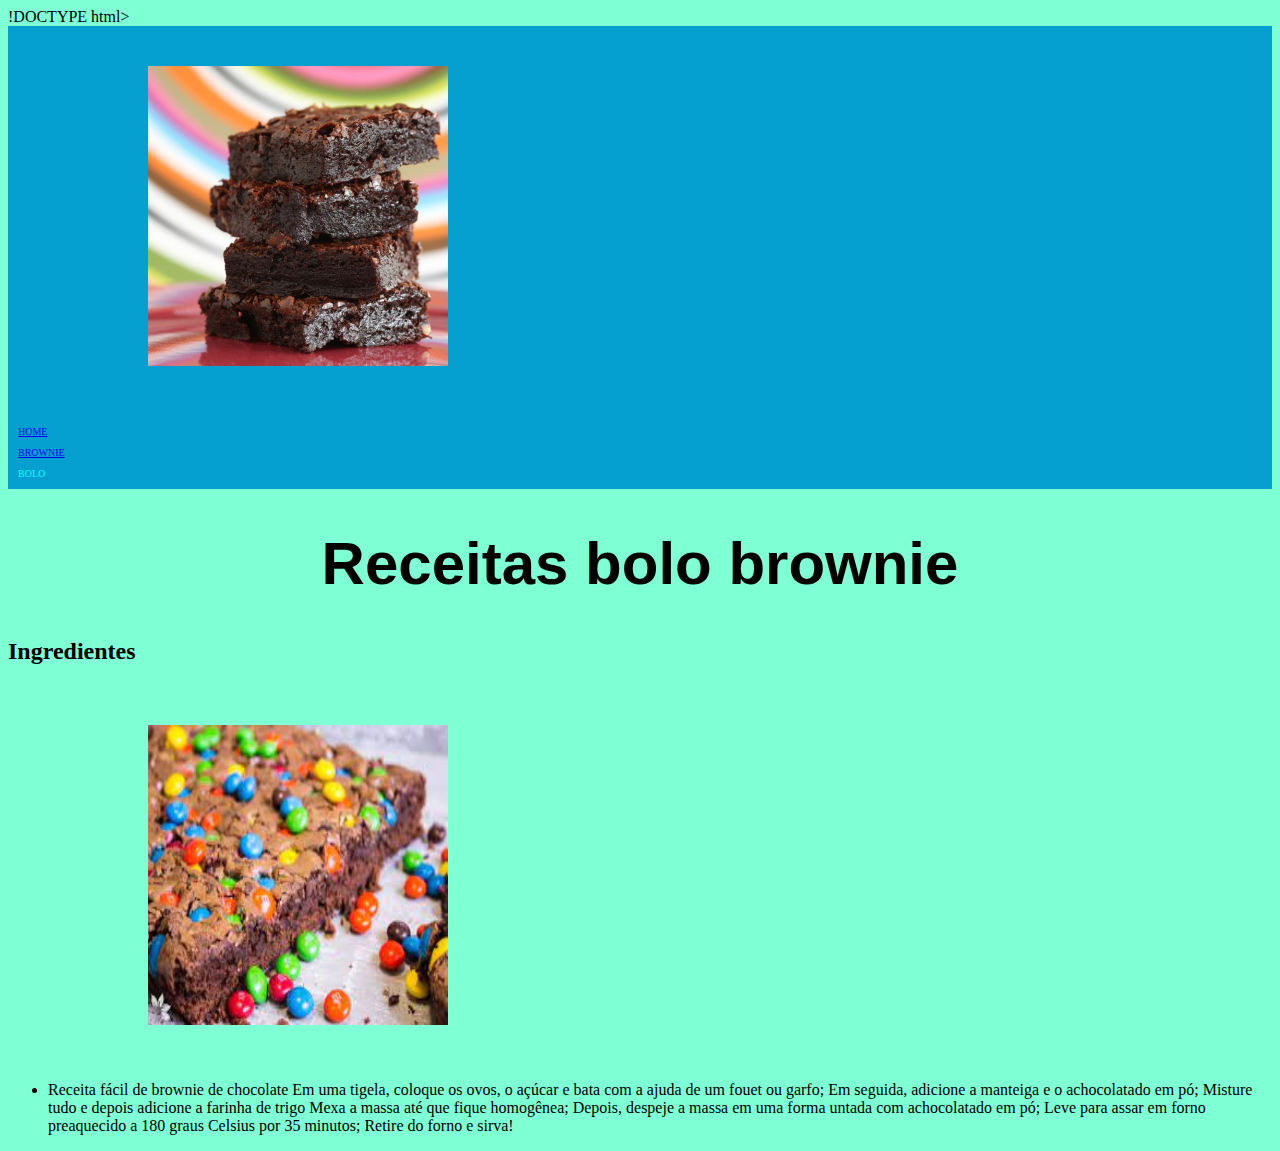
==== brownie.html @ 576259be "a" ====
!DOCTYPE html>
<html lang="port-br">
<head>
    <meta charset="UTF-8">
    <meta name="viewport" content="width=device-width, initial-scale=1.0">
    <title>Document</title>
    <link rel="stylesheet" href="style.css">
</head>
<body>
    <header class="cabecalho">
        <img class="logo_cabecalho" src="bolo115.avif" alt="BOLO">
        <ul class="item_lista_cabecalho">
            <li class="item_lista_cabecalho"><a href="index.html"> home</a></li>
            <li class="item_lista_cabecalho"><a href="brownie.html">BROWNIE</a></li>
            <li class="item_lista_cabecalho">bolo</li>
        </ul>
    </header>
    <h1>Receitas bolo brownie</h1>
    <h2>Ingredientes</h2>
    <img src="bolossa.jpeg" alt="bolossa">
    <ul>
<li>
    Receita fácil de brownie de chocolate
        Em uma tigela, coloque os ovos, o açúcar e bata com a ajuda de um fouet ou garfo;
        Em seguida, adicione a manteiga e o achocolatado em pó;
        Misture tudo e depois adicione a farinha de trigo
        Mexa a massa até que fique homogênea;
        Depois, despeje a massa em uma forma untada com achocolatado em pó;
        Leve para assar em forno preaquecido a 180 graus Celsius por 35 minutos;
        Retire do forno e sirva!
</li>
    </ul>

</body>
</html>
---- style.css ----
body{
    background-color: aquamarine;
}

h1{
    font-size: 60px;
    color: rgb(0, 0, 0); 
    font-family: 'Lucida Sans', 'Lucida Sans Regular', 'Lucida Grande', 'Lucida Sans Unicode', Geneva, Verdana, sans-serif;
    text-align: center;
    
}

p{
    font-size: 20px;
    color: #9700fc;
    text-align: justify;

}
img{
    width: 300px;
    height: 300px;
    margin: 40px;
    margin-left: 140px;
}
.lista_cabecalho{
    display: flex;
    margin-left: 250px;
}
.item_lista_cabecalho{
    color: aqua;
    list-style: none;
    text-transform: uppercase;
    font-size: 10px;
    padding: 5px;
}
.logocabecalho{
    width: 200px;
    margin-left: 200px;
    margin-top: 60px;
}
.cabecalho{
    background-color: rgb(5, 160, 207);
}
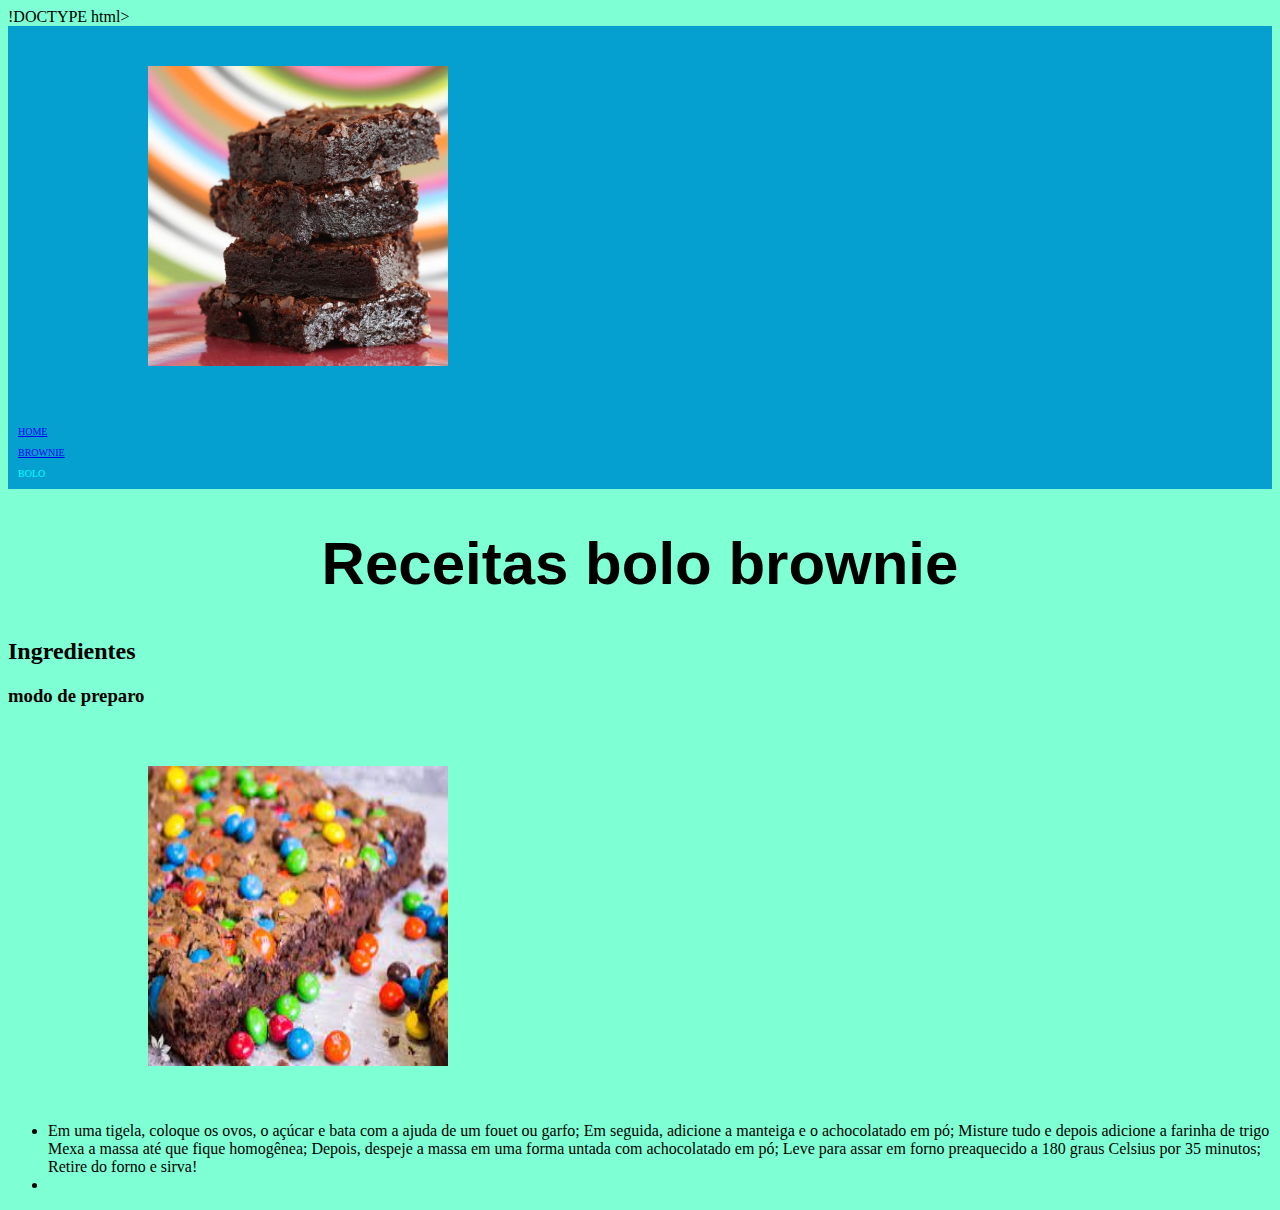
==== commit 505019bd: "a" ====
--- a/brownie.html
+++ b/brownie.html
@@ -17,10 +17,11 @@
     </header>
     <h1>Receitas bolo brownie</h1>
     <h2>Ingredientes</h2>
+    <h3>modo de preparo</h3>
     <img src="bolossa.jpeg" alt="bolossa">
     <ul>
 <li>
-    Receita fácil de brownie de chocolate
+
         Em uma tigela, coloque os ovos, o açúcar e bata com a ajuda de um fouet ou garfo;
         Em seguida, adicione a manteiga e o achocolatado em pó;
         Misture tudo e depois adicione a farinha de trigo
@@ -29,6 +30,9 @@
         Leve para assar em forno preaquecido a 180 graus Celsius por 35 minutos;
         Retire do forno e sirva!
 </li>
+<li>
+
+</li>
     </ul>
 
 </body>
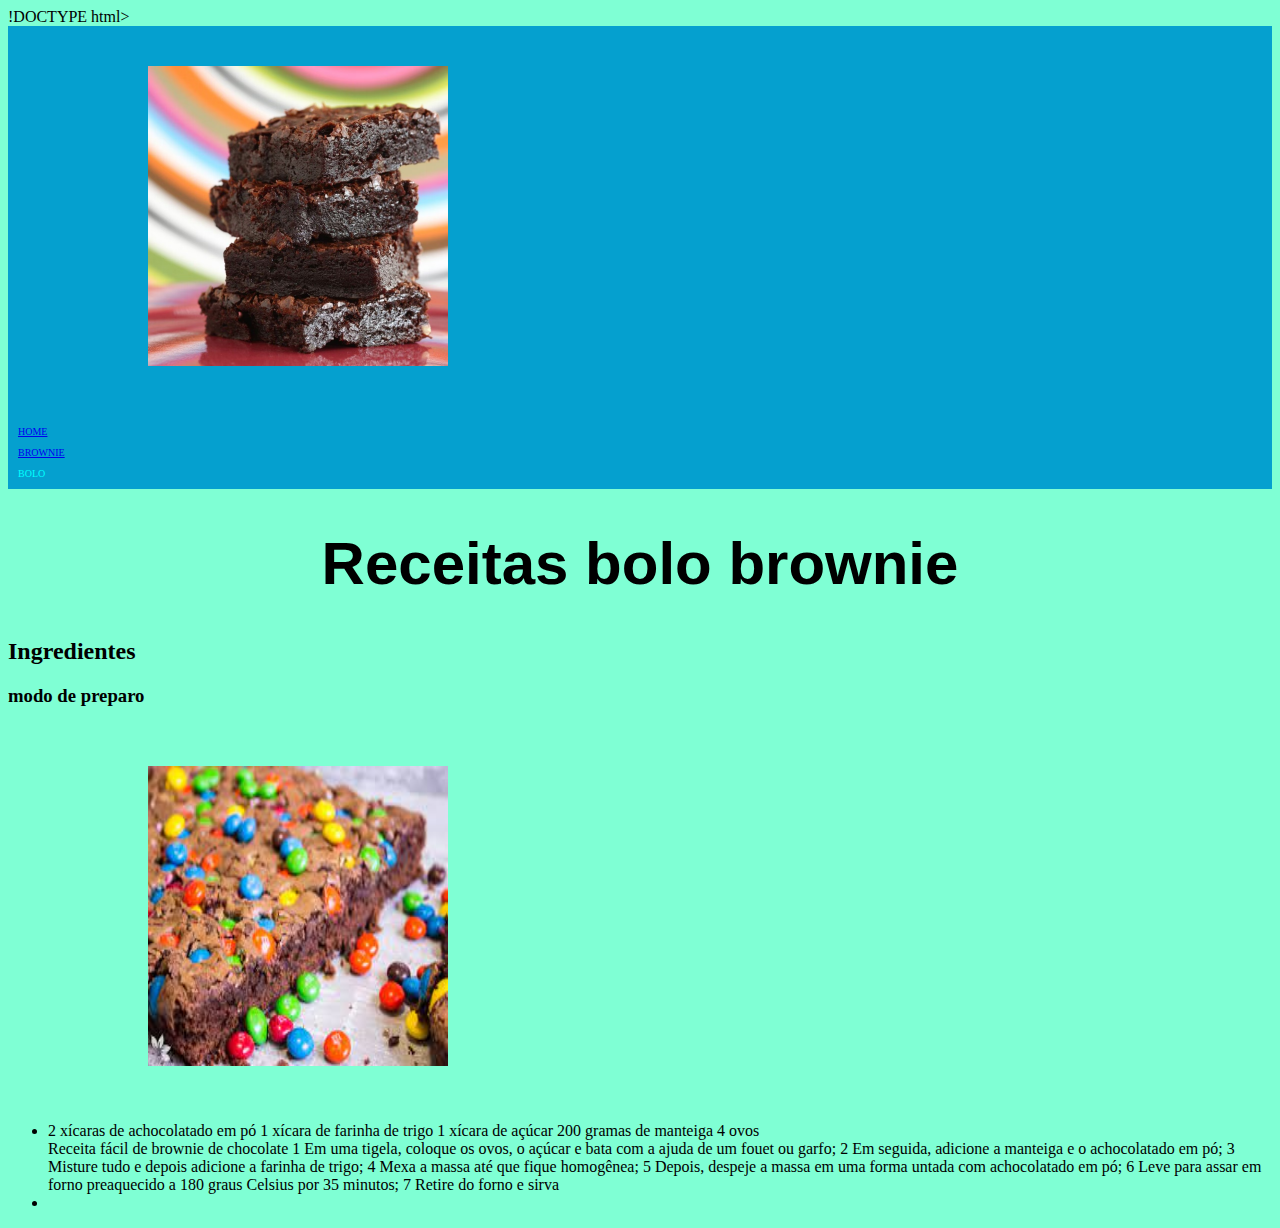
==== commit d62c5960: "a" ====
--- a/brownie.html
+++ b/brownie.html
@@ -21,15 +21,27 @@
     <img src="bolossa.jpeg" alt="bolossa">
     <ul>
 <li>
-
+    2 xícaras de achocolatado em pó
+    1 xícara de farinha de trigo
+    1 xícara de açúcar
+    200 gramas de manteiga
+    4 ovos
+</li>
+Receita fácil de brownie de chocolate
+        1
         Em uma tigela, coloque os ovos, o açúcar e bata com a ajuda de um fouet ou garfo;
+        2
         Em seguida, adicione a manteiga e o achocolatado em pó;
-        Misture tudo e depois adicione a farinha de trigo
+        3
+        Misture tudo e depois adicione a farinha de trigo;
+        4
         Mexa a massa até que fique homogênea;
+        5
         Depois, despeje a massa em uma forma untada com achocolatado em pó;
+        6
         Leve para assar em forno preaquecido a 180 graus Celsius por 35 minutos;
-        Retire do forno e sirva!
-</li>
+        7
+        Retire do forno e sirva
 <li>
 
 </li>
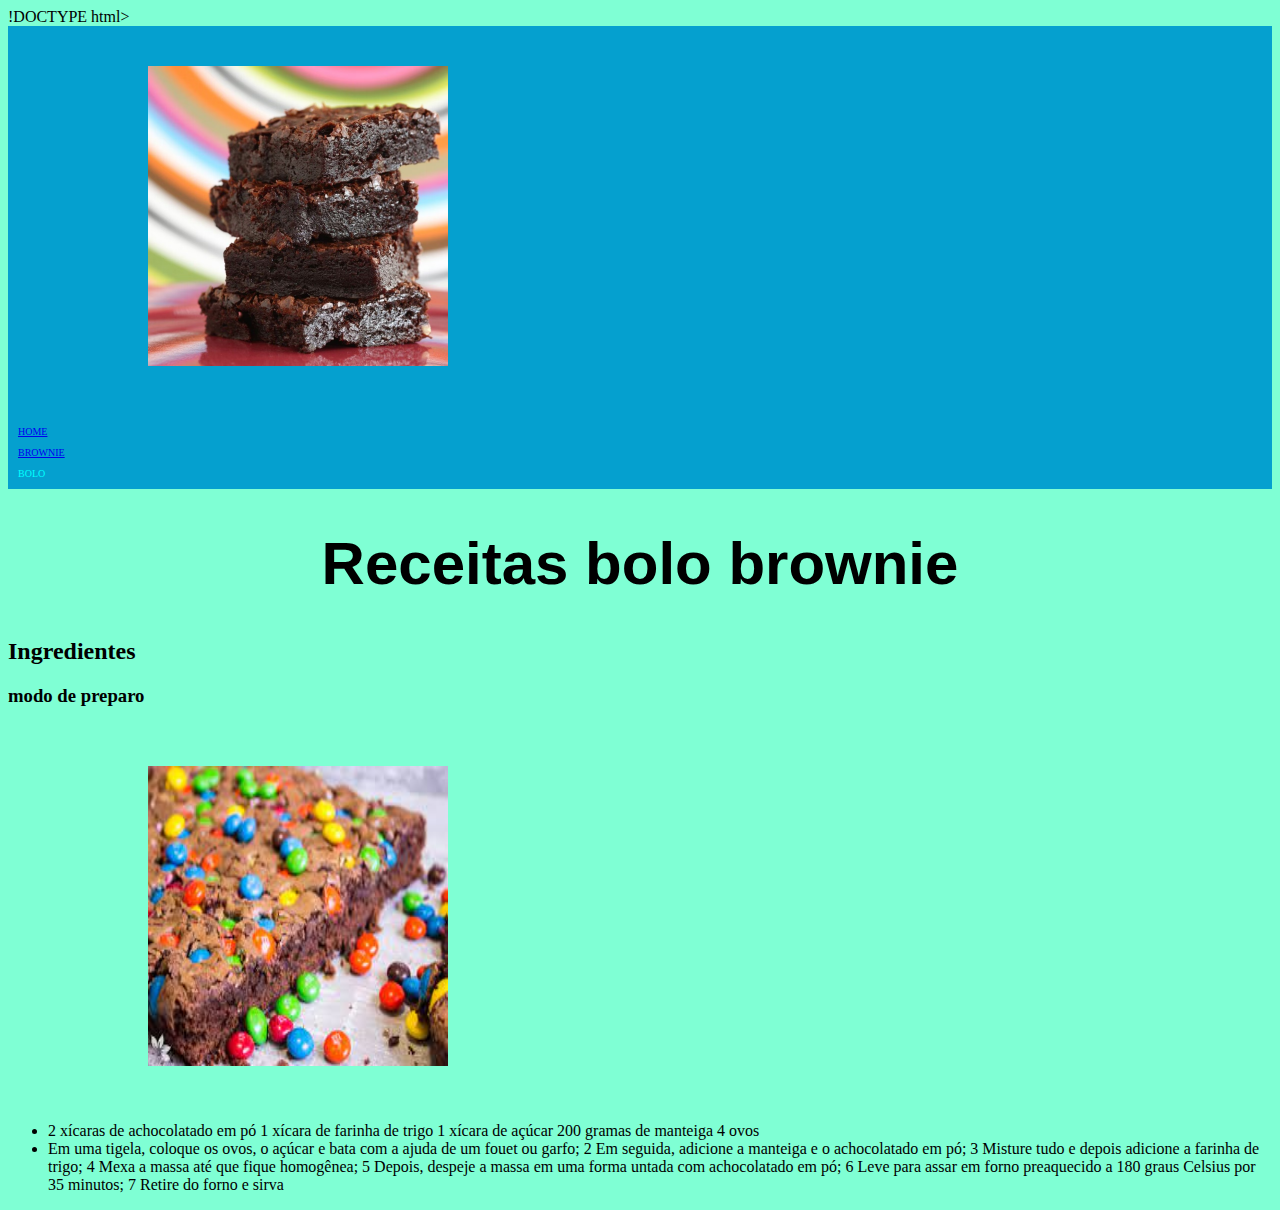
==== commit 52f9742d: "c" ====
--- a/brownie.html
+++ b/brownie.html
@@ -22,14 +22,14 @@
     <ul>
 <li>
     2 xícaras de achocolatado em pó
-    1 xícara de farinha de trigo
-    1 xícara de açúcar
-    200 gramas de manteiga
-    4 ovos
+        1 xícara de farinha de trigo
+        1 xícara de açúcar
+        200 gramas de manteiga
+        4 ovos
+
 </li>
-Receita fácil de brownie de chocolate
-        1
-        Em uma tigela, coloque os ovos, o açúcar e bata com a ajuda de um fouet ou garfo;
+<li>
+    Em uma tigela, coloque os ovos, o açúcar e bata com a ajuda de um fouet ou garfo;
         2
         Em seguida, adicione a manteiga e o achocolatado em pó;
         3
@@ -42,8 +42,6 @@
         Leve para assar em forno preaquecido a 180 graus Celsius por 35 minutos;
         7
         Retire do forno e sirva
-<li>
-
 </li>
     </ul>
 
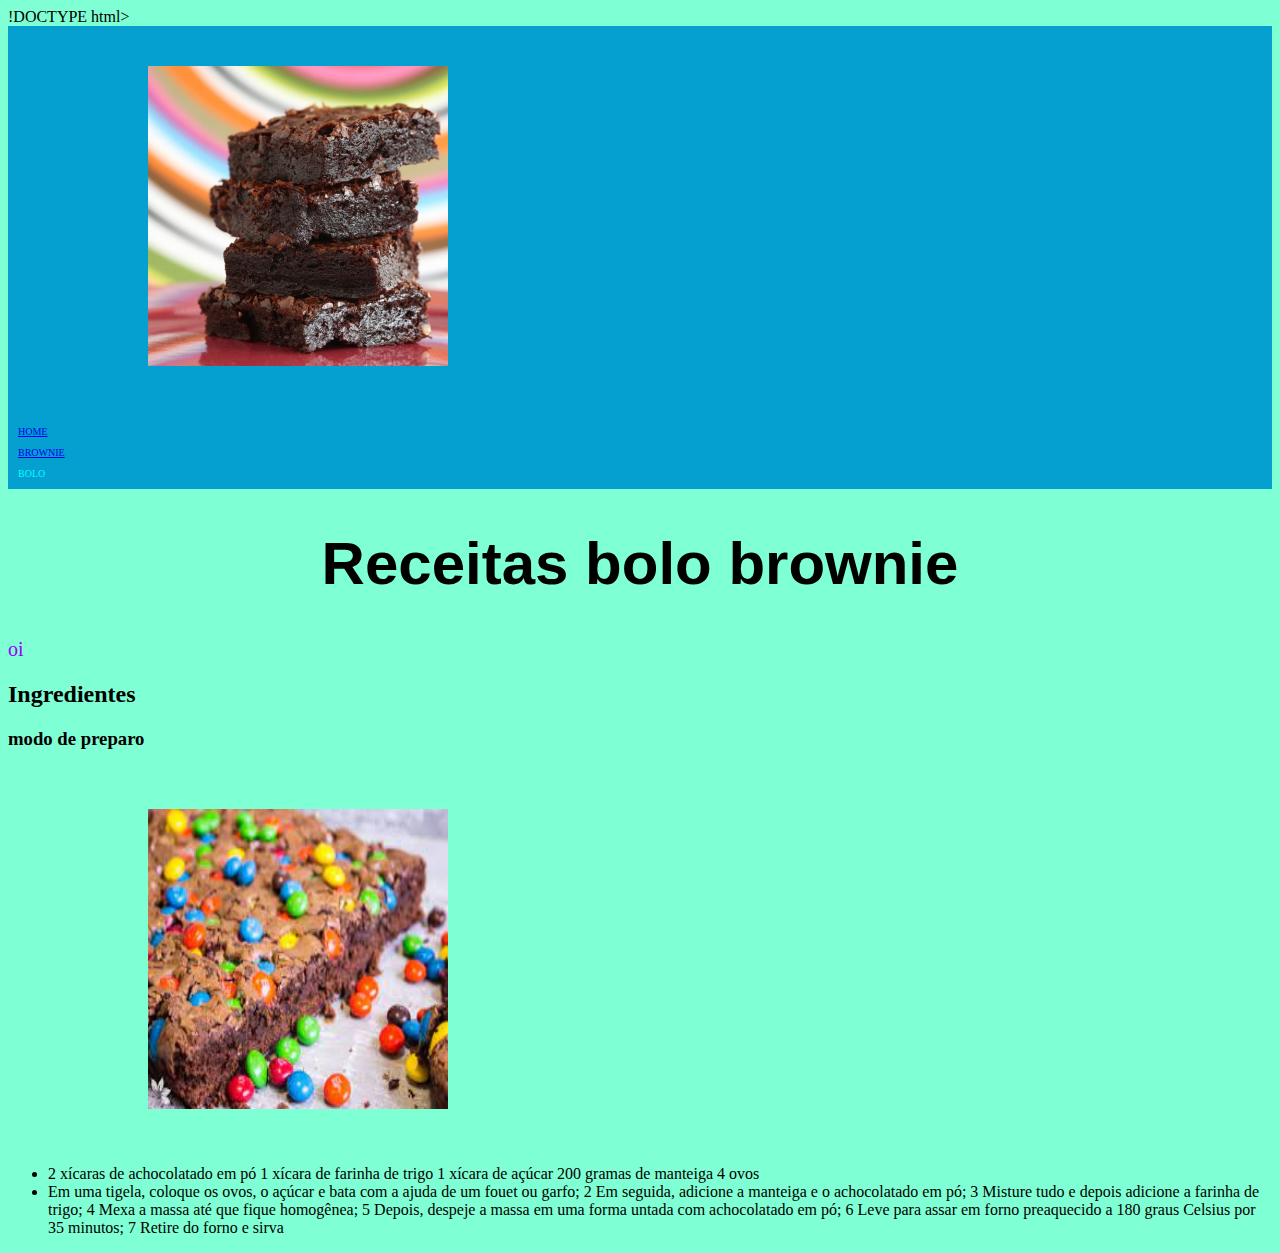
==== commit 8bcc3336: "a" ====
--- a/brownie.html
+++ b/brownie.html
@@ -16,6 +16,7 @@
         </ul>
     </header>
     <h1>Receitas bolo brownie</h1>
+    <p>oi</p>
     <h2>Ingredientes</h2>
     <h3>modo de preparo</h3>
     <img src="bolossa.jpeg" alt="bolossa">
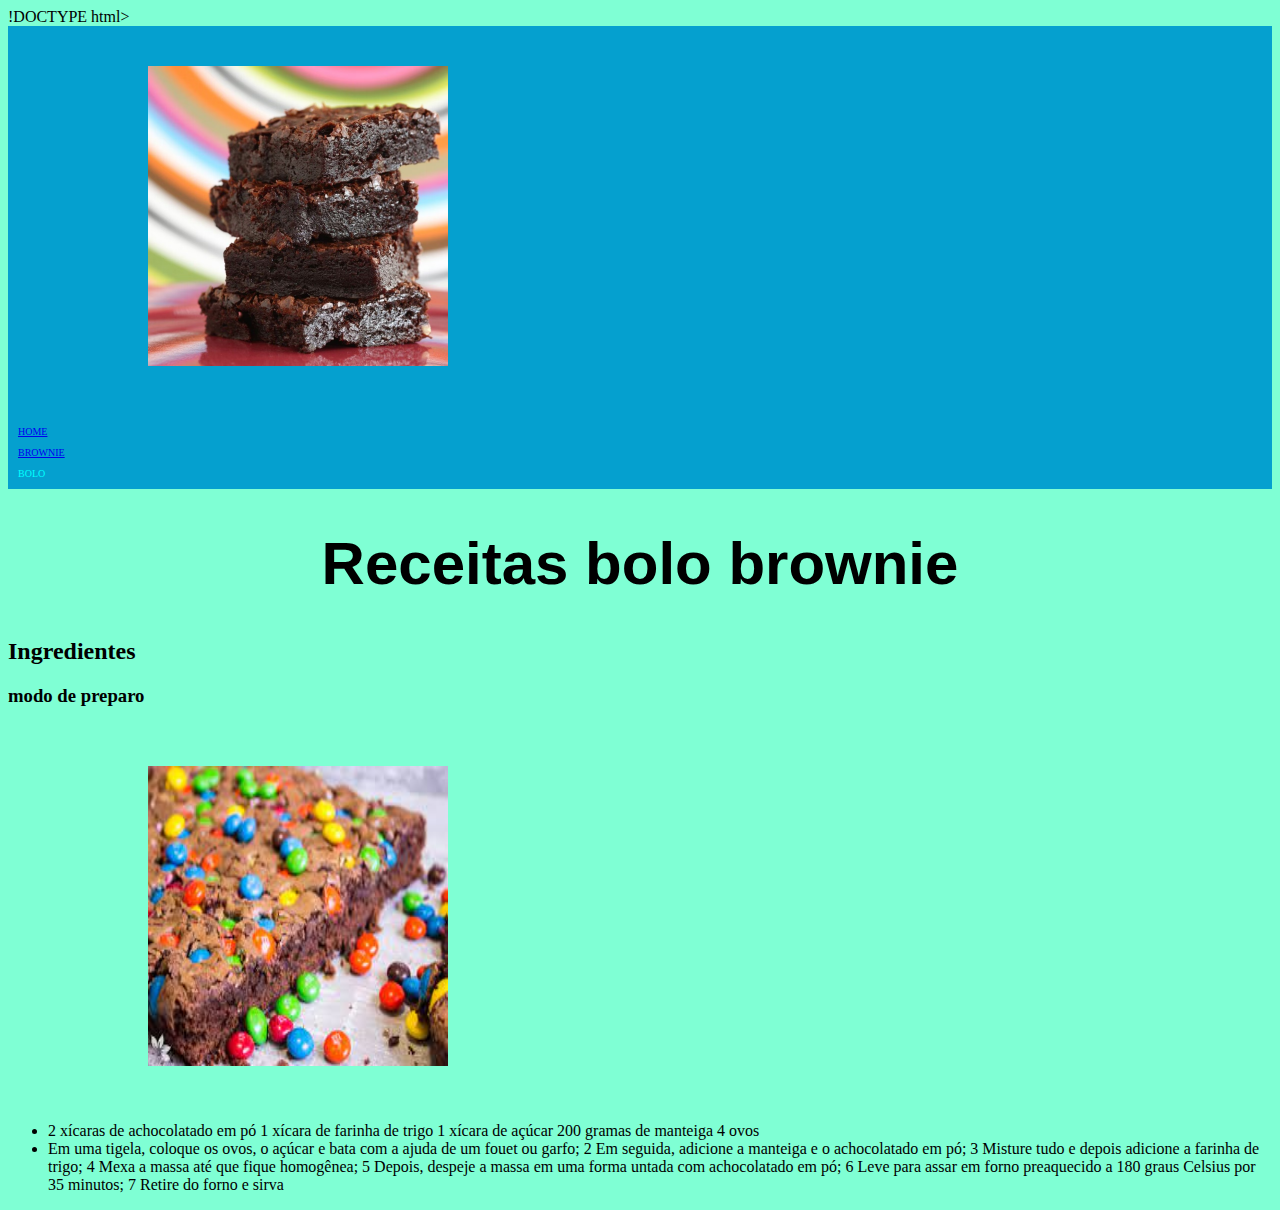
==== commit 28d0777b: "a" ====
--- a/brownie.html
+++ b/brownie.html
@@ -16,7 +16,7 @@
         </ul>
     </header>
     <h1>Receitas bolo brownie</h1>
-    <p>oi</p>
+    <p></p>
     <h2>Ingredientes</h2>
     <h3>modo de preparo</h3>
     <img src="bolossa.jpeg" alt="bolossa">
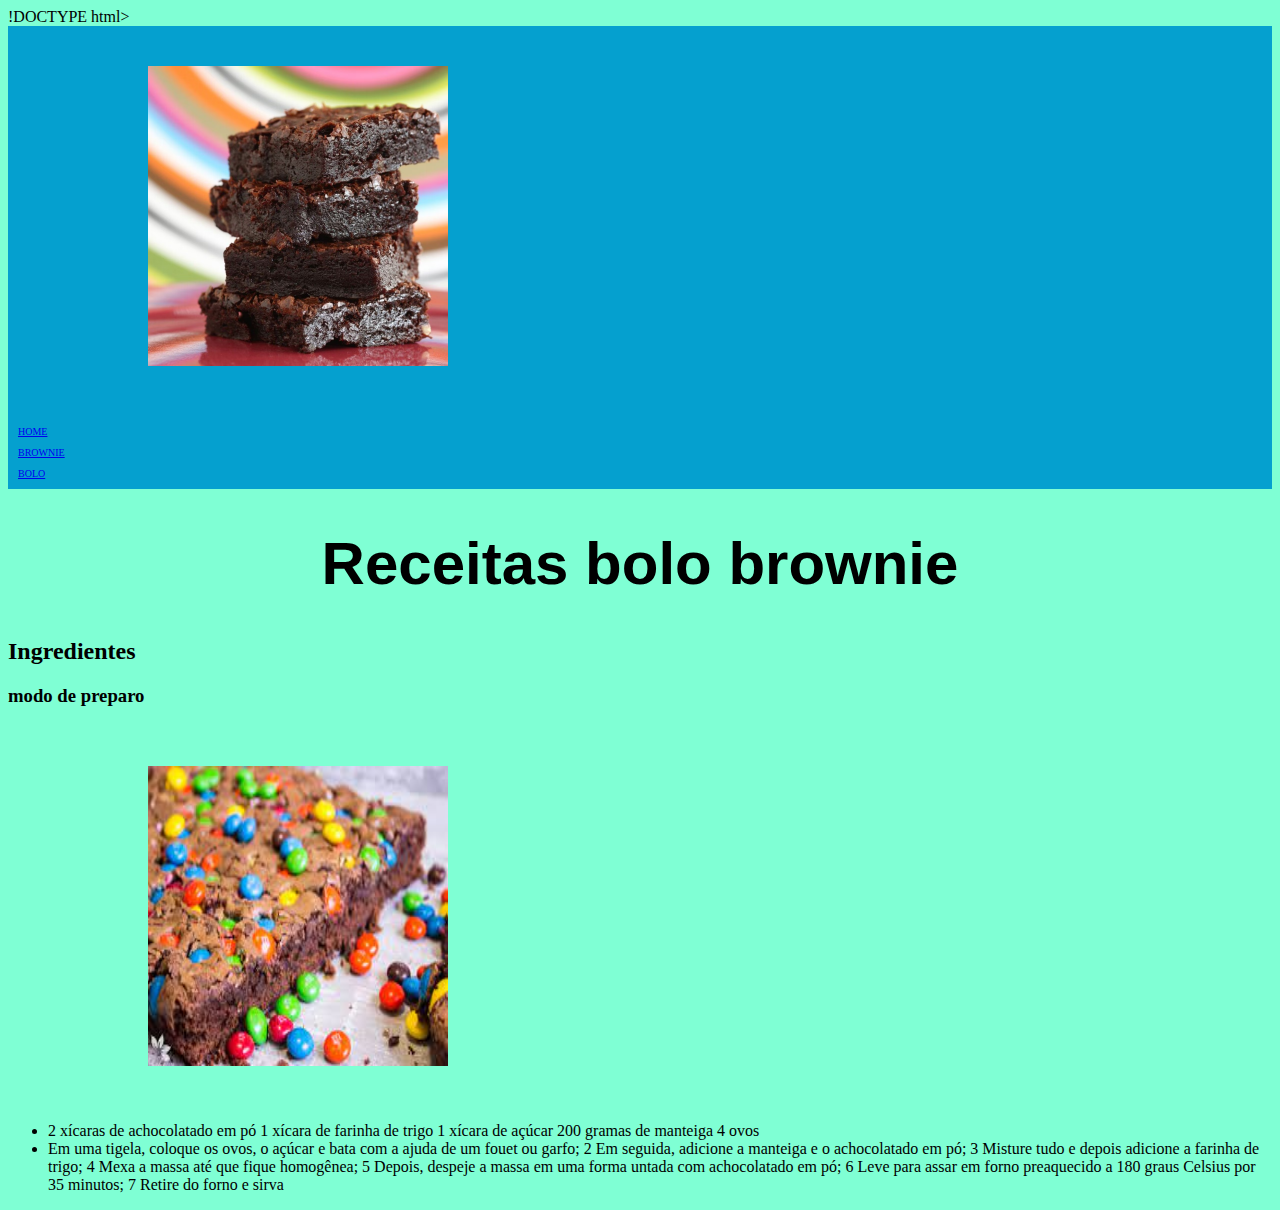
==== commit 3891ac4c: "a" ====
--- a/brownie.html
+++ b/brownie.html
@@ -12,11 +12,10 @@
         <ul class="item_lista_cabecalho">
             <li class="item_lista_cabecalho"><a href="index.html"> home</a></li>
             <li class="item_lista_cabecalho"><a href="brownie.html">BROWNIE</a></li>
-            <li class="item_lista_cabecalho">bolo</li>
+            <li class="item_lista_cabecalho"><a href="brownie.html">BOLO</a></li>
         </ul>
     </header>
     <h1>Receitas bolo brownie</h1>
-    <p></p>
     <h2>Ingredientes</h2>
     <h3>modo de preparo</h3>
     <img src="bolossa.jpeg" alt="bolossa">
